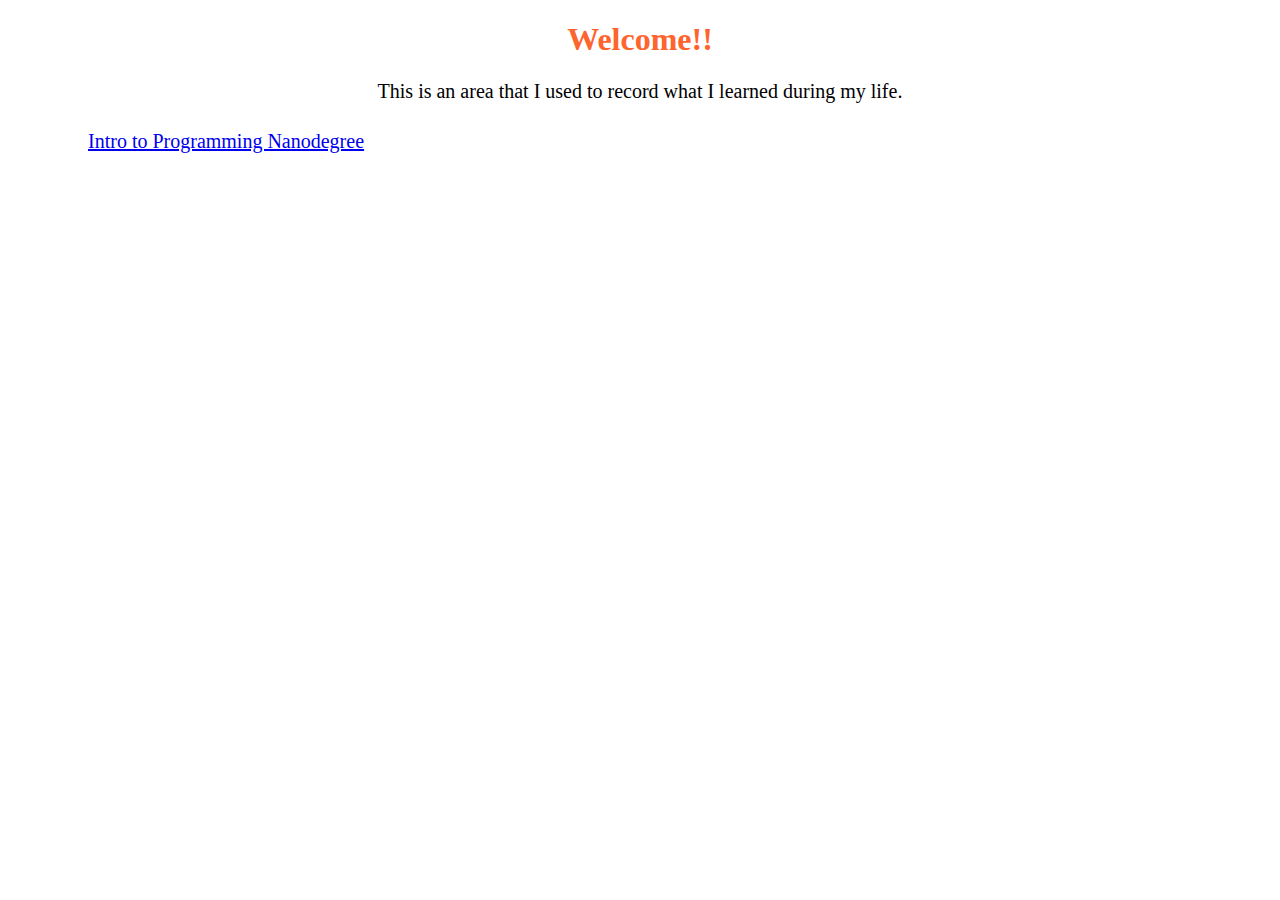
==== index.html @ a31064c8 "Initial webproject on github and add first project "HuangNote"!" ====
<!DOCTYPE html>
<html>
<head>
	<meta charset="utf-8">
	<link rel="stylesheet" type="text/css" href="main.css">
	<title>Zachary's Learning Notes</title>
</head>
<body>
	<h1>Welcome!!</h1>
	<div class="description">
		This is an area that I used to record what I learned during my life.
	</div>
	<div>
		<ol>
			<ul>
				<li><a href="IPND\index.html">Intro to Programming Nanodegree</a></li>
			</ul>
		</ol>
	</div>
</body>
</html>
---- main.css ----
h1 {
	color: #FE642E;
	text-align: center;
}

ul {
	list-style-type: none; /* Remove the bullets that show up by default in unordered lists */
}

li {
	font-size: 20px;
	line-height: 44px; 
}

.description {
	font-size: 20px;
	text-align: center;
}
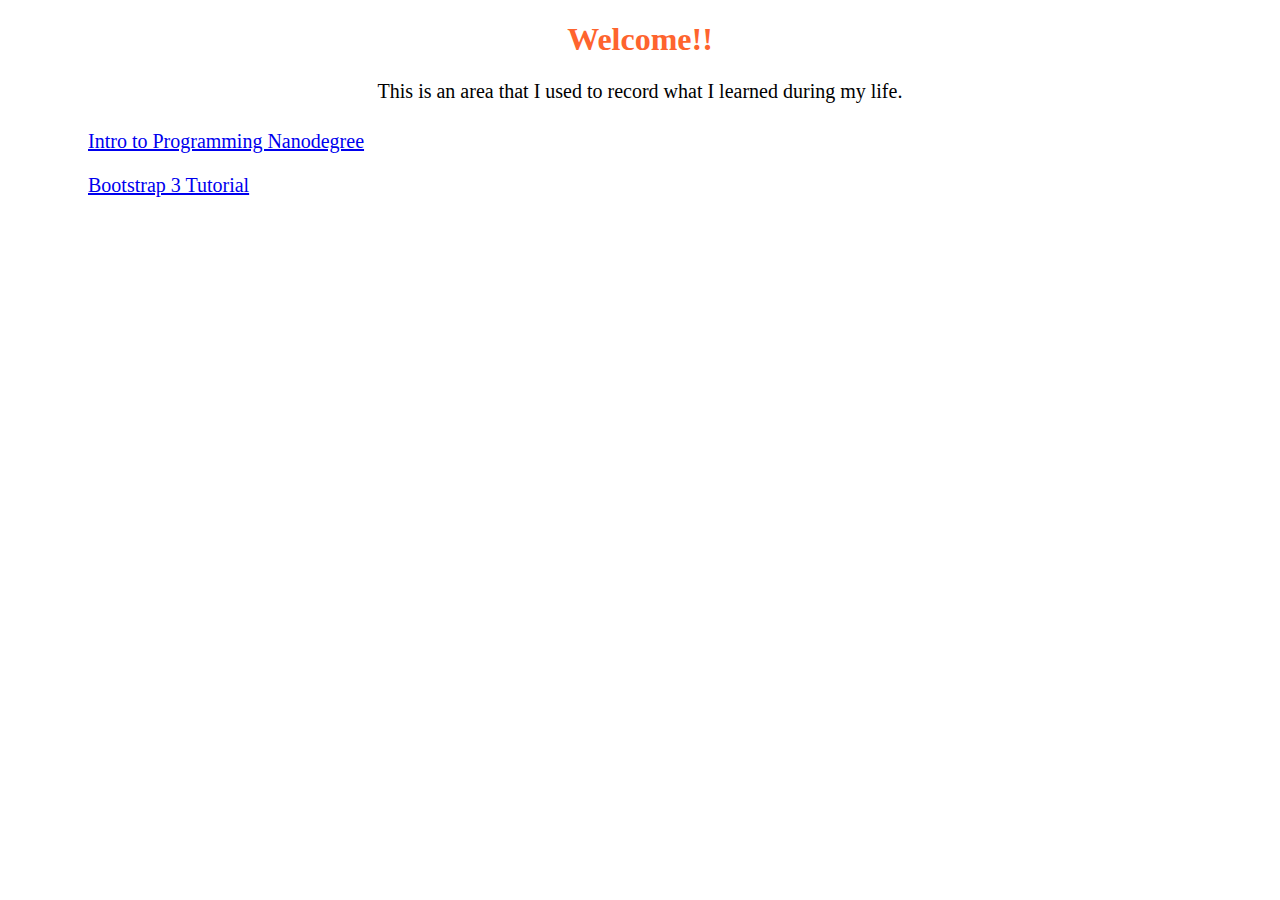
==== commit 62238f71: "Add Bootstrap practice folder." ====
--- a/index.html
+++ b/index.html
@@ -13,7 +13,8 @@
 	<div>
 		<ol>
 			<ul>
-				<li><a href="IPND\index.html">Intro to Programming Nanodegree</a></li>
+				<li><a href="HuangNote\index.html">Intro to Programming Nanodegree</a></li>
+				<li><a href="bootstrap\index.html">Bootstrap 3 Tutorial</a></li>
 			</ul>
 		</ol>
 	</div>
